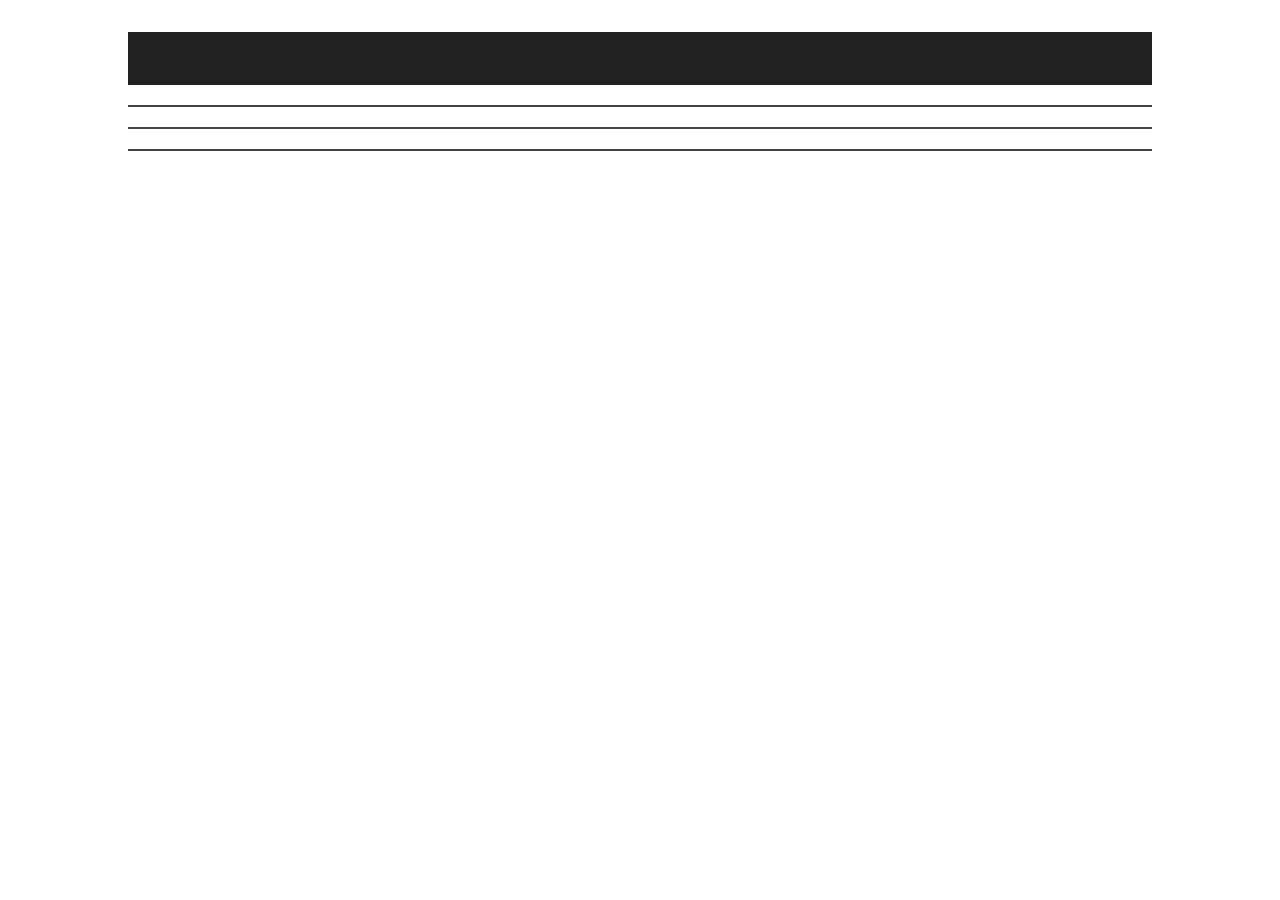
==== resume/index.html @ 791ce6b0 "Defined the structure using semantic HTML" ====
<!DOCTYPE html>
<html lang="en">
    <head>
        <meta charset="UTF-8" />
        <meta name="viewport" content="width=device-width, initial-scale=1.0" />
        <title>My Journey</title>
        <link rel="stylesheet" href="styles.css" />
    </head>
    <body>
        <main>
            <header>
                <h1>
                    <!-- This will be the title of my webpage -->
                </h1>
            </header>

            <section id="about">
                <h2>
                    <!-- This will contain the subtitle "About me" -->
                </h2>

                <p>
                    <!-- This part will containg a short description about myself -->
                </p>
            </section>

            <section id="skills">
                <h2> 
                    <!-- This will contain the title "skills" -->
                </h2>   

                <h3>
                    <!-- This will contain the subtitle 'a' -->
                </h3>

                <p>
                    <!-- This will contain a short description of my subtitle 'a'. -->
                </p>

                <h3> 
                    <!-- This will contain the subtitle 'b' -->
                </h3>

                <p>
                    <!-- This will contain a short description of my subtitle 'b'. -->
                </p>

                <h3>
                    <!-- This will contain the subtitle 'c' -->
                </h3>
                
                <p>
                    <!-- This will contain a short description of my subtitle 'c'. -->
                </p>
                
            </section>

            <section id="experience">
                <h2>
                    <!-- This will contain the subtitle "experience" -->
                </h2>

                <p>
                    <!-- This part will talk about my volunteer/work experience -->
                </p>
            </section>
        </main>
        <footer>

        </footer>
    </body>
</html>
---- resume/styles.css ----
body {
	font-family: 'Roboto', Arial , Helvetica, sans-serif;
	line-height: 1.5;
	color: #69656535;
	margin: 0;
	padding: 0;
	font-size: 100%;
}

header {
	background-color: #222;
	color: #fff;
	text-align: center;
	padding: 1rem 0;
	/* display: flex; */
}


header h1 {
	text-align: center;
}

header img {
    width: 110px;
    height: 110px;
    border-radius: 50%;            
    object-fit: center;
    text-align: left;
	vertical-align: middle;
}

nav{
    background-color: #b6b3b3;
    padding: 0.5rem 0;
}

nav ul{
    list-style-type: none;
    padding: 0;
    margin:0;
    text-align: center;
	/* display flex in media query */
}

nav ul li {
    /* display: inline-block; */
	/* in media query flex:1 */
    margin: 0 1rem;
}

main {
	margin: 2rem auto;
	width: 80%;
}

section h2 {
	color: #333;
	border-bottom: 2px solid #444;
}
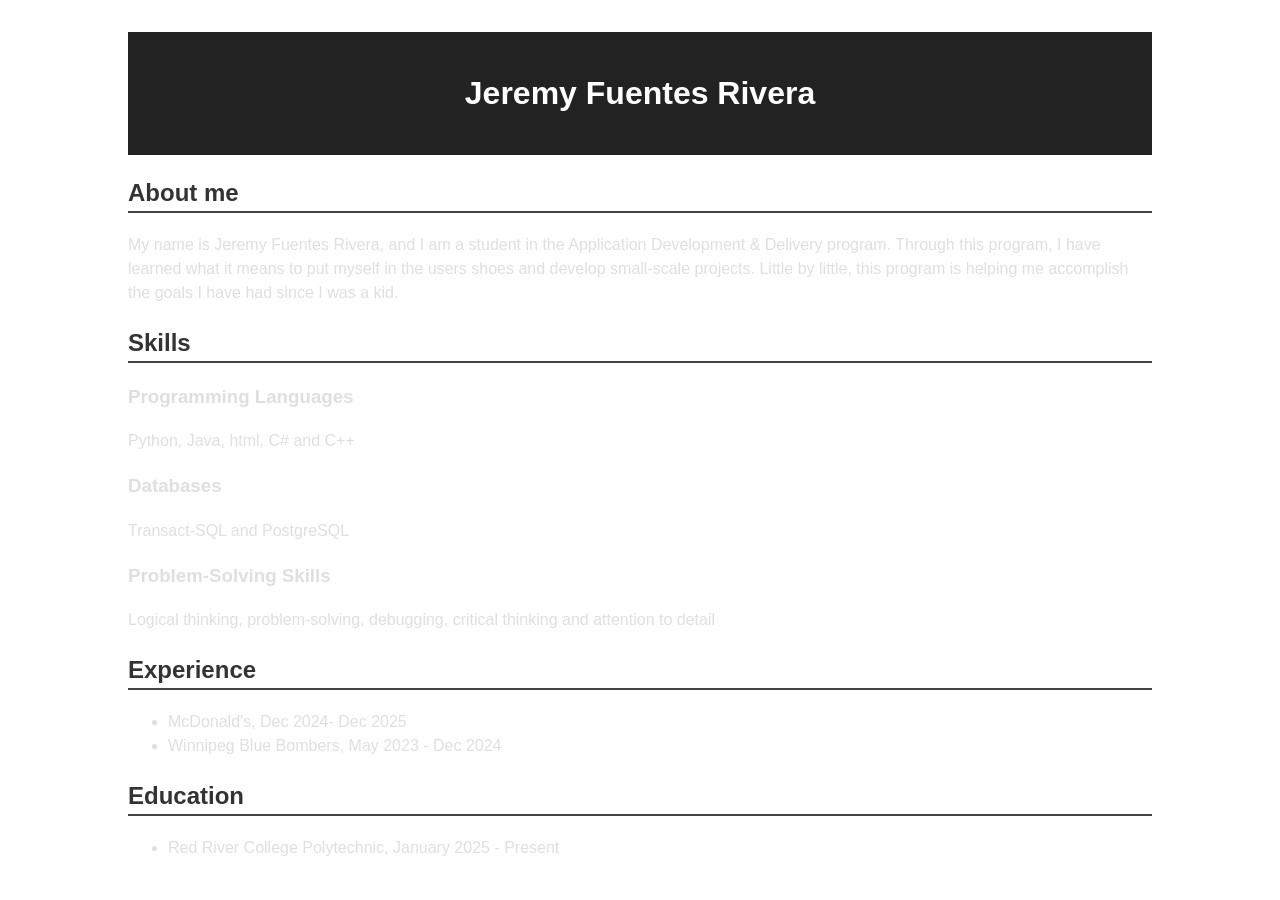
==== commit c440a312: "Added content to sections and created an Education section" ====
--- a/resume/index.html
+++ b/resume/index.html
@@ -1,72 +1,98 @@
 <!DOCTYPE html>
 <html lang="en">
-    <head>
-        <meta charset="UTF-8" />
-        <meta name="viewport" content="width=device-width, initial-scale=1.0" />
-        <title>My Journey</title>
-        <link rel="stylesheet" href="styles.css" />
-    </head>
-    <body>
-        <main>
-            <header>
-                <h1>
-                    <!-- This will be the title of my webpage -->
-                </h1>
-            </header>
 
-            <section id="about">
-                <h2>
-                    <!-- This will contain the subtitle "About me" -->
-                </h2>
+<head>
+    <meta charset="UTF-8" />
+    <meta name="viewport" content="width=device-width, initial-scale=1.0" />
+    <title>My Journey</title>
+    <link rel="stylesheet" href="styles.css" />
+</head>
 
-                <p>
-                    <!-- This part will containg a short description about myself -->
-                </p>
-            </section>
+<body>
+    <main>
+        <header>
+            <h1>
+                Jeremy Fuentes Rivera
+            </h1>
+        </header>
 
-            <section id="skills">
-                <h2> 
-                    <!-- This will contain the title "skills" -->
-                </h2>   
+        <section id="about">
+            <h2>
+                About me
+            </h2>
 
-                <h3>
-                    <!-- This will contain the subtitle 'a' -->
-                </h3>
+            <p>
+                My name is Jeremy Fuentes Rivera, and I am a student in the Application Development & Delivery program.
+                Through this program, I have learned what it means to put myself in the users shoes and develop
+                small-scale projects. Little by little, this program is helping me accomplish the goals I have had
+                since I was a kid.
+            </p>
+        </section>
 
-                <p>
-                    <!-- This will contain a short description of my subtitle 'a'. -->
-                </p>
+        <section id="skills">
+            <h2>
+                Skills
+            </h2>
 
-                <h3> 
-                    <!-- This will contain the subtitle 'b' -->
-                </h3>
+            <h3>
+                Programming Languages
+            </h3>
 
-                <p>
-                    <!-- This will contain a short description of my subtitle 'b'. -->
-                </p>
+            <p>
+                Python, Java, html, C# and C++
+            </p>
 
-                <h3>
-                    <!-- This will contain the subtitle 'c' -->
-                </h3>
-                
-                <p>
-                    <!-- This will contain a short description of my subtitle 'c'. -->
-                </p>
-                
-            </section>
+            <h3>
+                Databases
+            </h3>
 
-            <section id="experience">
-                <h2>
-                    <!-- This will contain the subtitle "experience" -->
-                </h2>
+            <p>
+                Transact-SQL and PostgreSQL
+            </p>
 
-                <p>
-                    <!-- This part will talk about my volunteer/work experience -->
-                </p>
-            </section>
-        </main>
-        <footer>
+            <h3>
+                Problem-Solving Skills
+            </h3>
 
-        </footer>
-    </body>
+            <p>
+                Logical thinking, problem-solving, debugging,
+                critical thinking and attention to detail
+            </p>
+
+        </section>
+
+        <section id="experience">
+            <h2>
+                Experience
+            </h2>
+
+            <ul>
+                <li>
+                    McDonald's, Dec 2024- Dec 2025
+                </li>
+
+                <li>
+                    Winnipeg Blue Bombers, May 2023 - Dec 2024
+                </li>
+            </ul>
+        </section>
+
+        <section id="education">
+            <h2>
+                Education
+            </h2>
+
+            <ul>
+                <li>
+                    Red River College Polytechnic, January 2025 - Present
+                </li>
+            </ul>
+
+        </section>
+    </main>
+    <footer>
+
+    </footer>
+</body>
+
 </html>
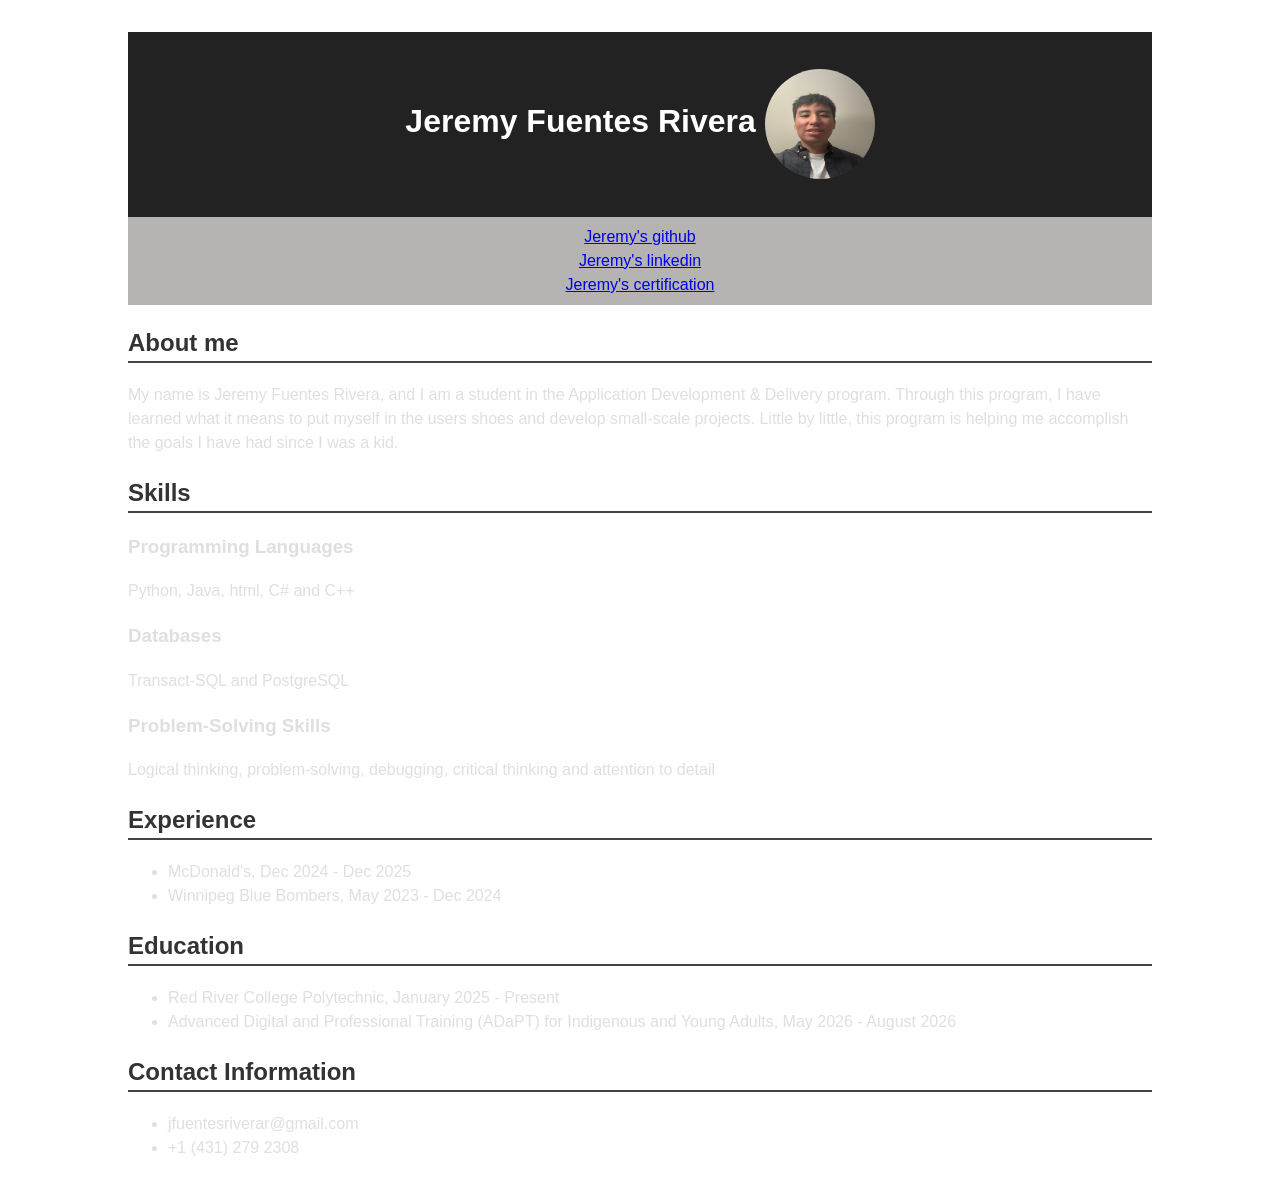
==== commit c7e057b5: "Added photo, alt description, and social links to index.html" ====
--- a/resume/index.html
+++ b/resume/index.html
@@ -13,8 +13,19 @@
         <header>
             <h1>
                 Jeremy Fuentes Rivera
+                <img src="images/jeremy.jpg" alt="A photo of Jeremy Fuentes Rivera" width="500" height="600" />
             </h1>
         </header>
+
+        <nav>
+            <ul>
+                <li><a href="https://github.com/jeremy-fuentes-rivera-codes"> Jeremy's github</a></li>
+                <li><a href="https://www.linkedin.com/in/jeremy-fuentes-rivera-1aa581403/"> Jeremy's linkedin</a></li>
+                <li><a
+                        href="https://certificate.bcdiploma.com/check/30FC053E15D04A354DAE401BCAAAF8CC6CC5BE439789501A1E59FC4E78C534FEZjIxNGpmdTJZWTh4MEdCOWNGOC9JSjhReXlNR2lEakx2WlFGeFpkRkxaTlBrRmti">
+                        Jeremy's certification</a></li>
+            </ul>
+        </nav>
 
         <section id="about">
             <h2>
@@ -68,7 +79,7 @@
 
             <ul>
                 <li>
-                    McDonald's, Dec 2024- Dec 2025
+                    McDonald's, Dec 2024 - Dec 2025
                 </li>
 
                 <li>
@@ -86,6 +97,27 @@
                 <li>
                     Red River College Polytechnic, January 2025 - Present
                 </li>
+
+                <li>
+                    Advanced Digital and Professional Training (ADaPT) for Indigenous and Young Adults, May 2026 -
+                    August 2026
+                </li>
+            </ul>
+        </section>
+
+        <section id="contantcinformation">
+            <h2>
+                Contact Information
+            </h2>
+
+            <ul>
+                <li>
+                    jfuentesriverar@gmail.com
+                </li>
+
+                <li>
+                    +1 (431) 279 2308
+                </li>
             </ul>
 
         </section>
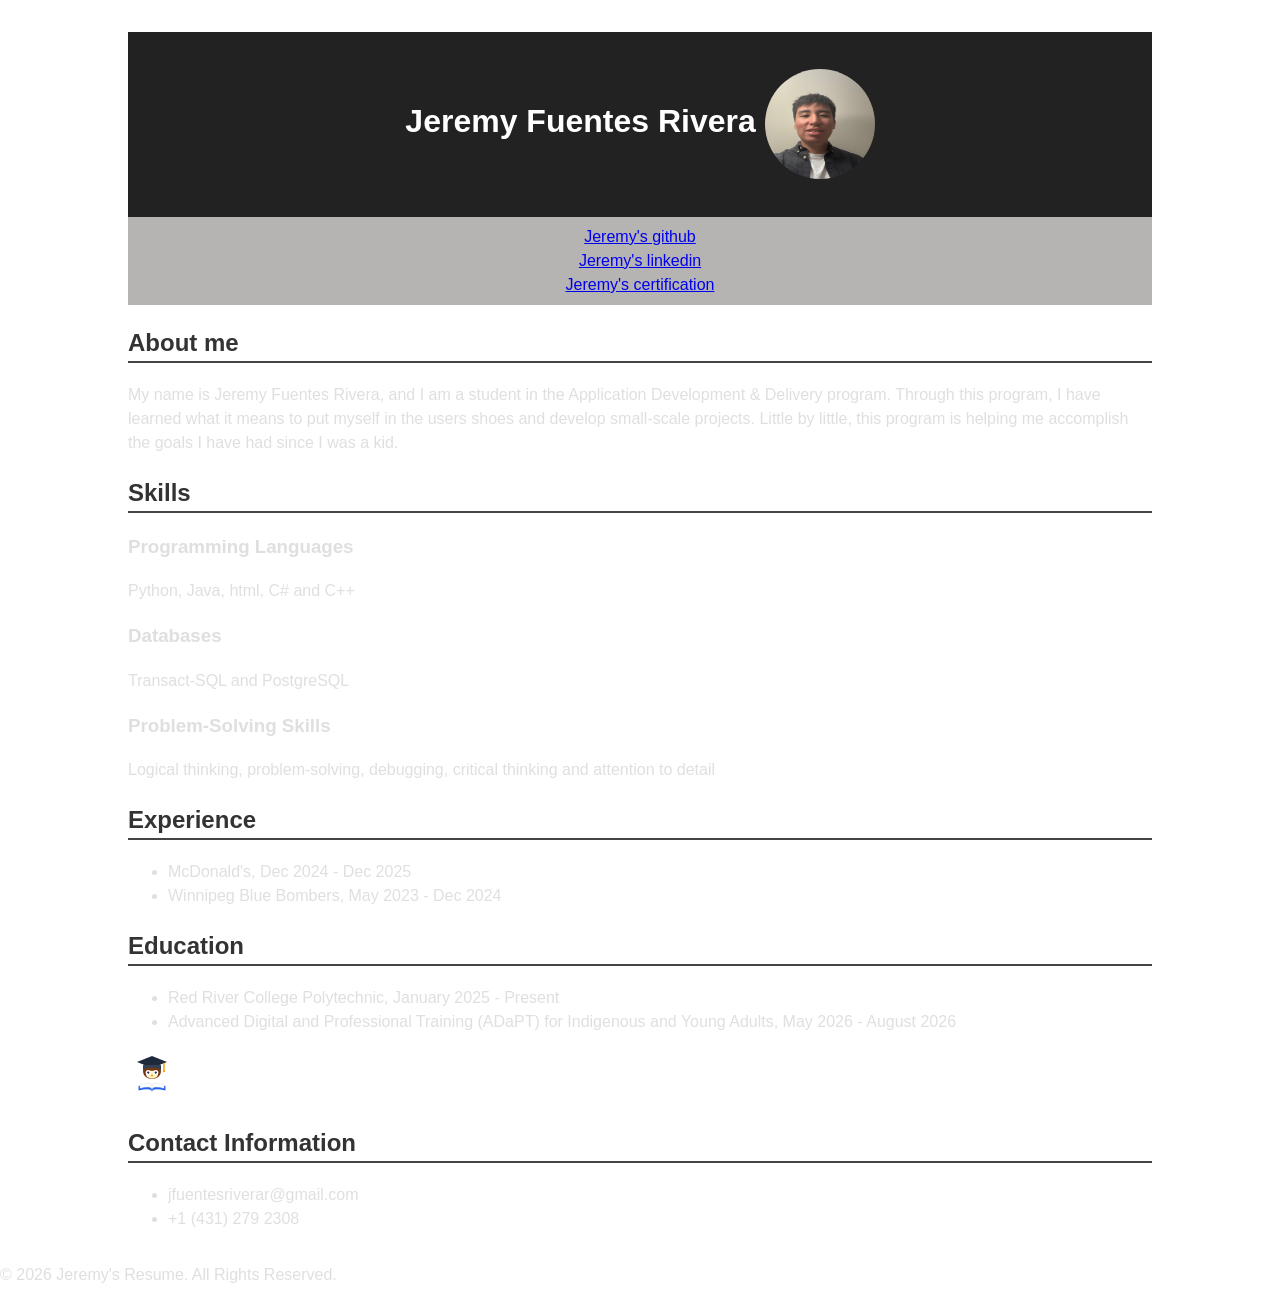
==== commit 951c365e: "Included SVG Graphics to index.html" ====
--- a/resume/index.html
+++ b/resume/index.html
@@ -103,9 +103,34 @@
                     August 2026
                 </li>
             </ul>
+
+            <svg xmlns="http://www.w3.org/2000/svg" viewBox="0 0 64 64" width="48" height="48" role="img"
+                aria-label="Icon of a wise owl wearing a graduation cap atop an open book, symbolizing dedicated studying and perseverance">
+                <!-- Graduation Cap -->
+                <polygon points="32,8 52,16 32,24 12,16" fill="#1E293B" />
+                <polygon points="20,20 20,27 44,27 44,20" fill="#334155" />
+                <path d="M 48,18 L 48,27" stroke="#F59E0B" stroke-width="2" stroke-linecap="round" />
+                <circle cx="48" cy="28" r="1.5" fill="#F59E0B" />
+
+                <!-- Wise Owl Body & Face -->
+                <path d="M 20,28 C 20,22 44,22 44,28 C 44,42 20,42 20,28 Z" fill="#78350F" />
+                <path d="M 24,32 C 24,26 40,26 40,32 C 40,40 24,40 24,32 Z" fill="#FEF3C7" />
+
+                <!-- Eyes & Beak -->
+                <circle cx="27" cy="30" r="3.5" fill="#FFFFFF" />
+                <circle cx="27" cy="30" r="1.5" fill="#1E293B" />
+                <circle cx="37" cy="30" r="3.5" fill="#FFFFFF" />
+                <circle cx="37" cy="30" r="1.5" fill="#1E293B" />
+                <polygon points="32,32 30,35 34,35" fill="#F59E0B" />
+
+                <!-- Open Book Base -->
+                <path d="M 14,48 Q 32,44 32,50 Q 32,44 50,48 L 50,54 Q 32,50 32,56 Q 32,50 14,54 Z" fill="#2563EB" />
+                <path d="M 16,46 Q 32,42 32,48 Q 32,42 48,46 L 48,51 Q 32,47 32,53 Q 32,47 16,51 Z" fill="#FFFFFF"
+                    stroke="#CBD5E1" stroke-width="0.5" />
+            </svg>
         </section>
 
-        <section id="contantcinformation">
+        <section id="contact-information">
             <h2>
                 Contact Information
             </h2>
@@ -123,7 +148,7 @@
         </section>
     </main>
     <footer>
-
+        <p>&copy; 2026 Jeremy's Resume. All Rights Reserved.</p>
     </footer>
 </body>
 
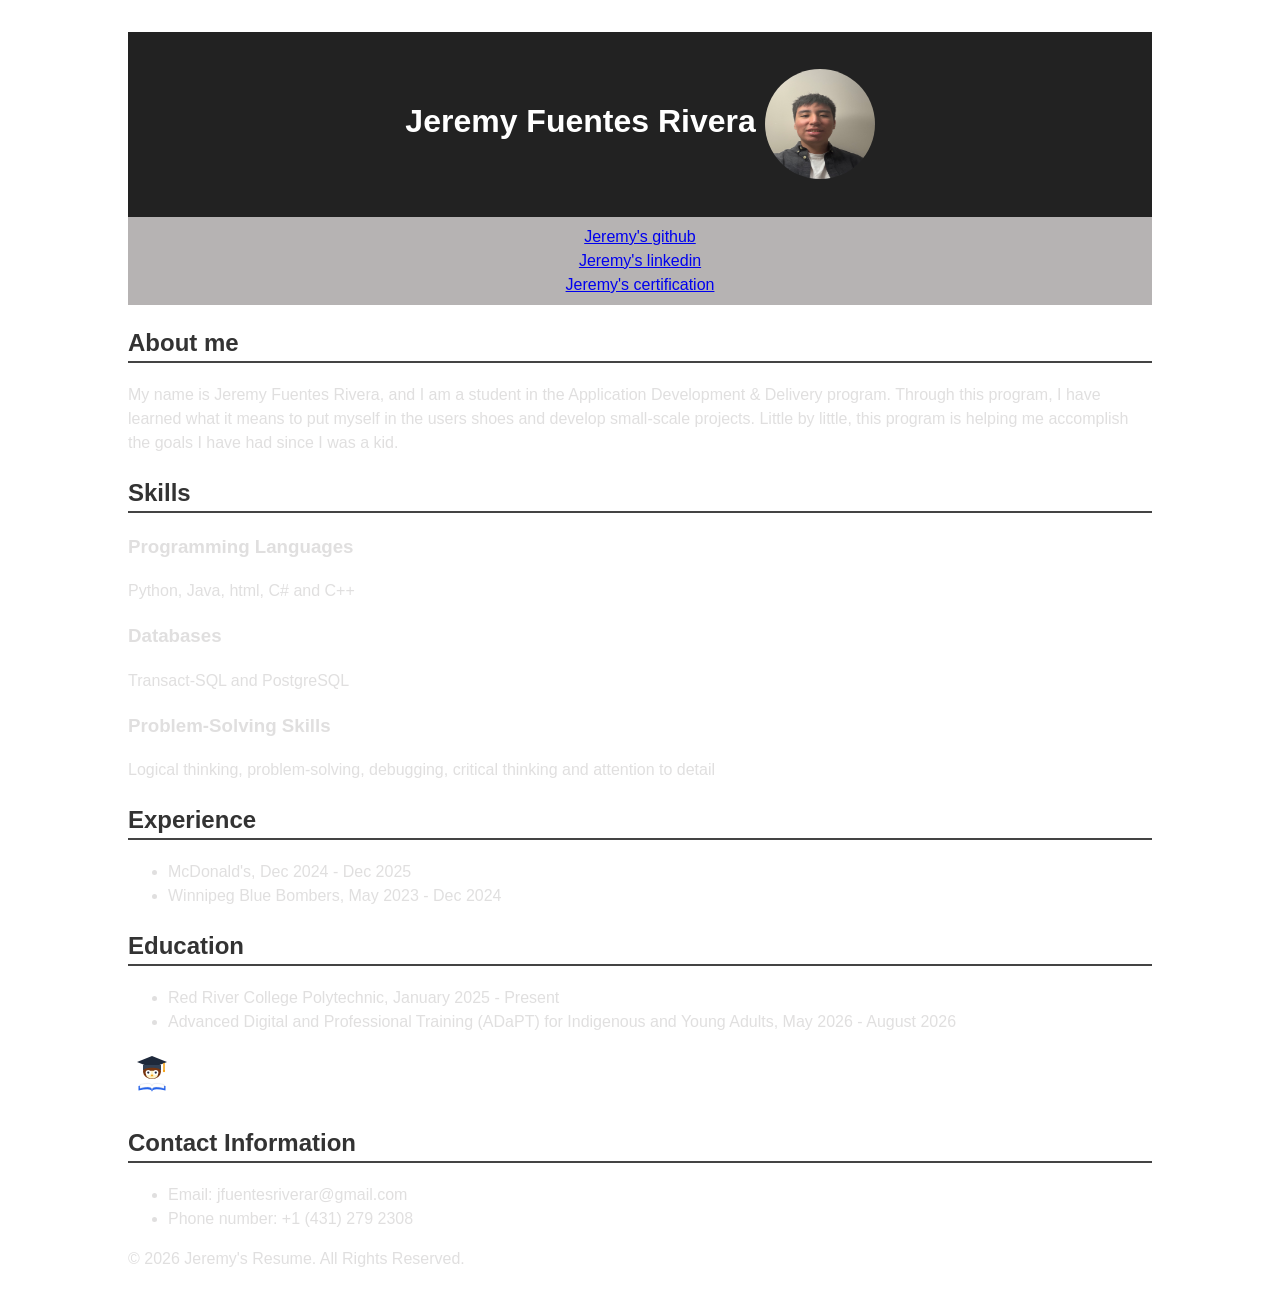
==== commit ec075d09: "Added alt text, ARIA roles, and confirm clean HTML validation" ====
--- a/resume/index.html
+++ b/resume/index.html
@@ -17,7 +17,7 @@
             </h1>
         </header>
 
-        <nav>
+        <nav aria-label="Resume links from Jeremy">
             <ul>
                 <li><a href="https://github.com/jeremy-fuentes-rivera-codes"> Jeremy's github</a></li>
                 <li><a href="https://www.linkedin.com/in/jeremy-fuentes-rivera-1aa581403/"> Jeremy's linkedin</a></li>
@@ -137,19 +137,20 @@
 
             <ul>
                 <li>
-                    jfuentesriverar@gmail.com
+                    Email: jfuentesriverar@gmail.com
                 </li>
 
                 <li>
-                    +1 (431) 279 2308
+                    Phone number: +1 (431) 279 2308
                 </li>
             </ul>
 
         </section>
+
+        <footer>
+            <p>&copy; 2026 Jeremy's Resume. All Rights Reserved.</p>
+        </footer>
     </main>
-    <footer>
-        <p>&copy; 2026 Jeremy's Resume. All Rights Reserved.</p>
-    </footer>
 </body>
 
 </html>
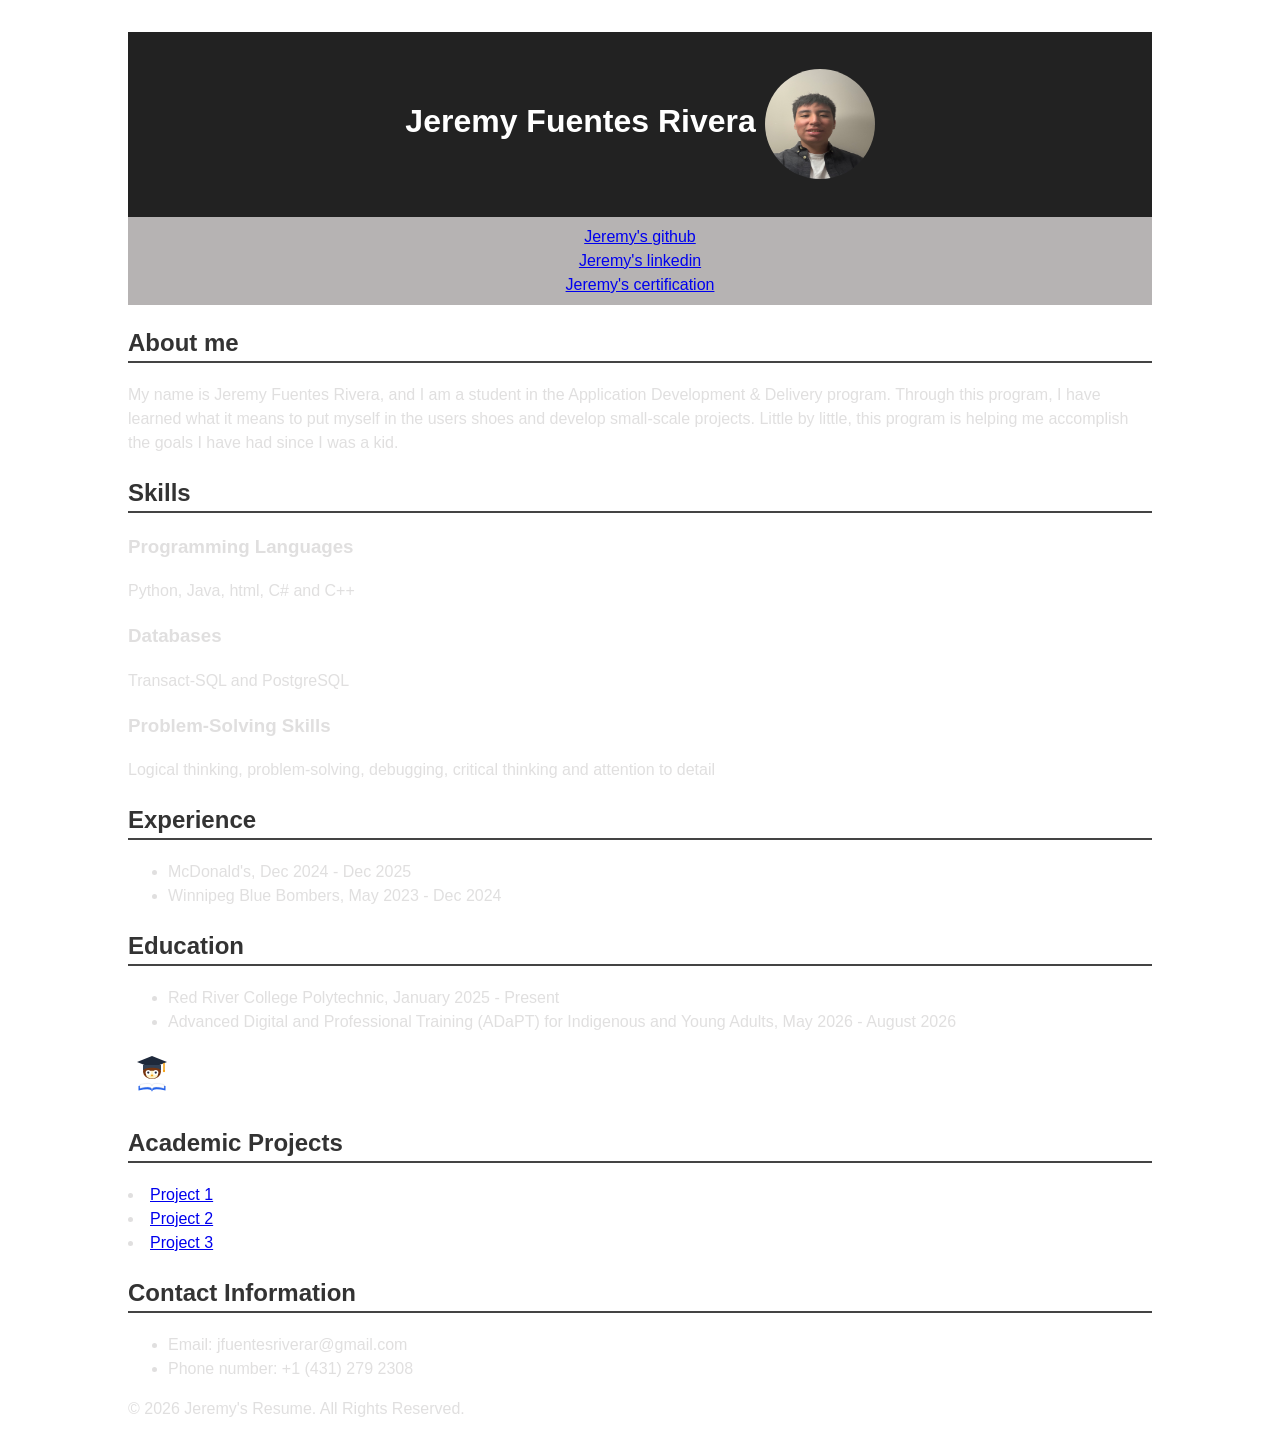
==== commit 8a7f098d: "Added portfolio section showcasing academic projects" ====
--- a/resume/index.html
+++ b/resume/index.html
@@ -130,6 +130,16 @@
             </svg>
         </section>
 
+        <section id=academic-projects>
+            <h2>
+                Academic Projects
+            </h2>
+
+            <li><a href="https://github.com/jeremy-fuentes-rivera-codes/Project-1"> Project 1</a></li>
+            <li><a href="https://github.com/jeremy-fuentes-rivera-codes/Project-2"> Project 2</a></li>
+            <li><a href="https://github.com/jeremy-fuentes-rivera-codes/Project-3"> Project 3</a></li>
+        </section>
+
         <section id="contact-information">
             <h2>
                 Contact Information
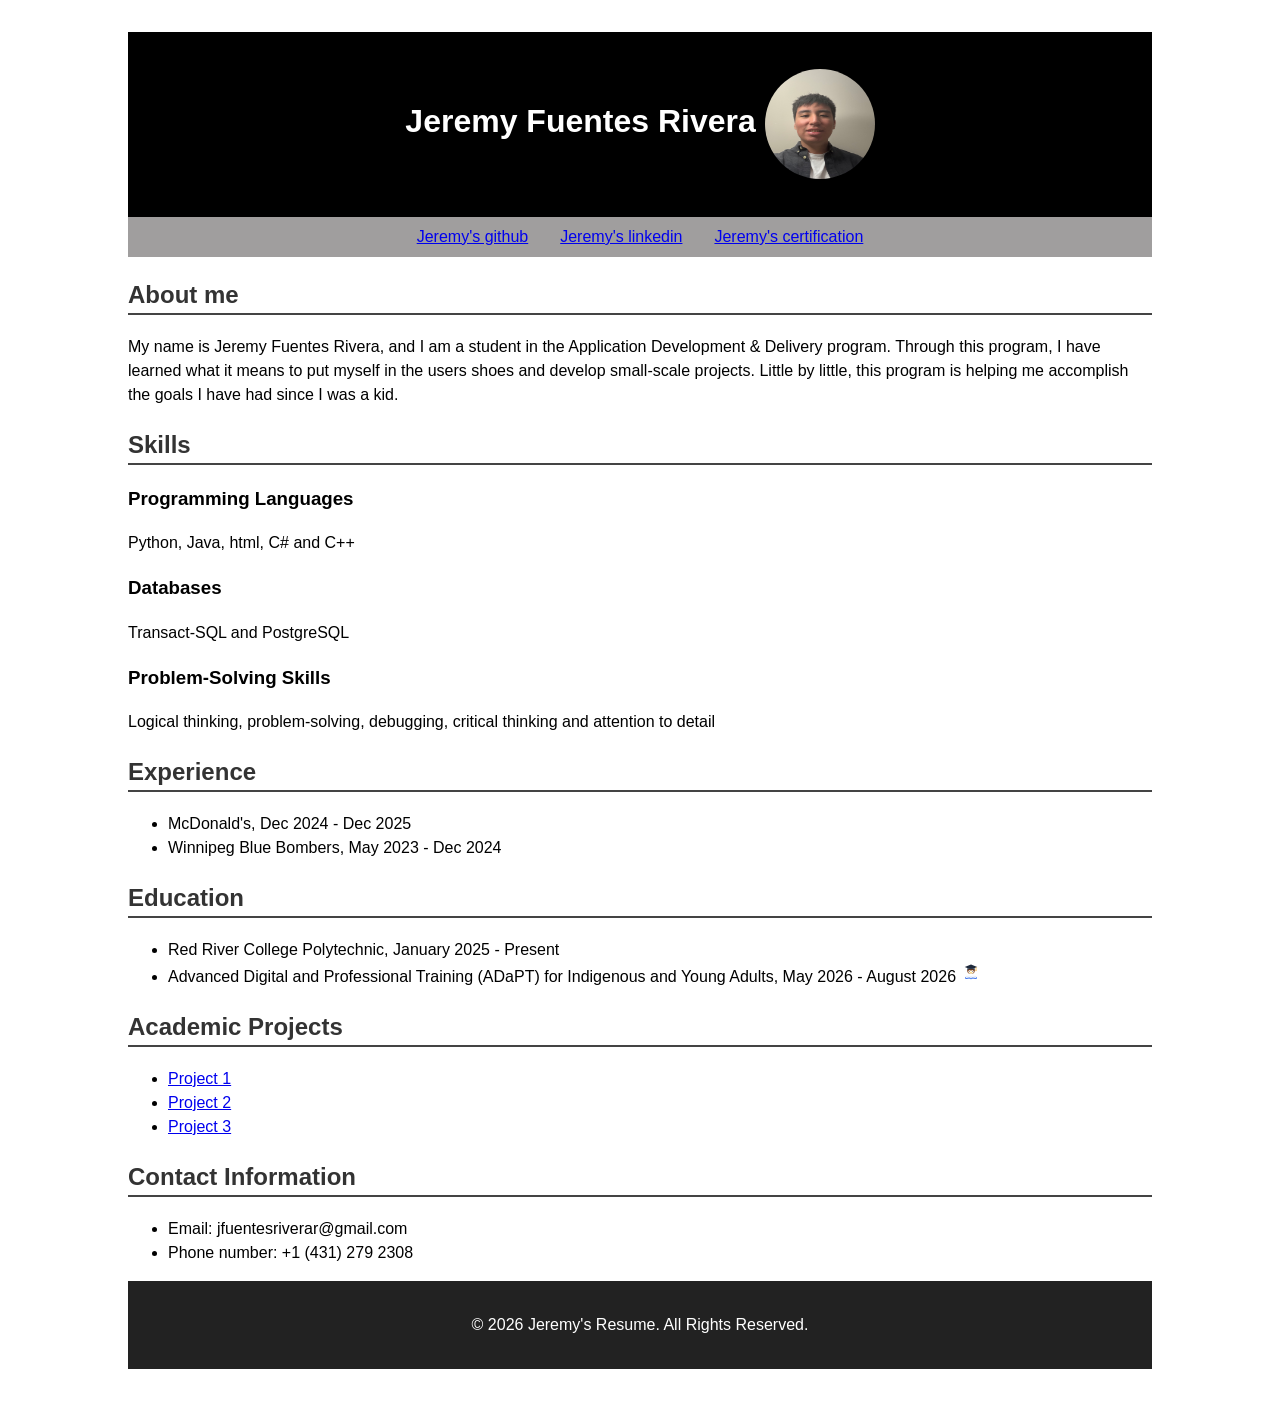
==== commit b4aef410: "Implemented resume style in CSS and completed DESIGN_GUIDELINES.md" ====
--- a/resume/index.html
+++ b/resume/index.html
@@ -101,33 +101,36 @@
                 <li>
                     Advanced Digital and Professional Training (ADaPT) for Indigenous and Young Adults, May 2026 -
                     August 2026
+
+                    <svg xmlns="http://www.w3.org/2000/svg" viewBox="0 0 64 64" width="20" height="20" role="img"
+                        aria-label="Icon of a wise owl wearing a graduation cap atop an open book, symbolizing dedicated studying and perseverance">
+                        <!-- Graduation Cap -->
+                        <polygon points="32,8 52,16 32,24 12,16" fill="#1E293B" />
+                        <polygon points="20,20 20,27 44,27 44,20" fill="#334155" />
+                        <path d="M 48,18 L 48,27" stroke="#F59E0B" stroke-width="2" stroke-linecap="round" />
+                        <circle cx="48" cy="28" r="1.5" fill="#F59E0B" />
+
+                        <!-- Wise Owl Body & Face -->
+                        <path d="M 20,28 C 20,22 44,22 44,28 C 44,42 20,42 20,28 Z" fill="#78350F" />
+                        <path d="M 24,32 C 24,26 40,26 40,32 C 40,40 24,40 24,32 Z" fill="#FEF3C7" />
+
+                        <!-- Eyes & Beak -->
+                        <circle cx="27" cy="30" r="3.5" fill="#FFFFFF" />
+                        <circle cx="27" cy="30" r="1.5" fill="#1E293B" />
+                        <circle cx="37" cy="30" r="3.5" fill="#FFFFFF" />
+                        <circle cx="37" cy="30" r="1.5" fill="#1E293B" />
+                        <polygon points="32,32 30,35 34,35" fill="#F59E0B" />
+
+                        <!-- Open Book Base -->
+                        <path d="M 14,48 Q 32,44 32,50 Q 32,44 50,48 L 50,54 Q 32,50 32,56 Q 32,50 14,54 Z"
+                            fill="#2563EB" />
+                        <path d="M 16,46 Q 32,42 32,48 Q 32,42 48,46 L 48,51 Q 32,47 32,53 Q 32,47 16,51 Z"
+                            fill="#FFFFFF" stroke="#CBD5E1" stroke-width="0.5" />
+                    </svg>
                 </li>
             </ul>
 
-            <svg xmlns="http://www.w3.org/2000/svg" viewBox="0 0 64 64" width="48" height="48" role="img"
-                aria-label="Icon of a wise owl wearing a graduation cap atop an open book, symbolizing dedicated studying and perseverance">
-                <!-- Graduation Cap -->
-                <polygon points="32,8 52,16 32,24 12,16" fill="#1E293B" />
-                <polygon points="20,20 20,27 44,27 44,20" fill="#334155" />
-                <path d="M 48,18 L 48,27" stroke="#F59E0B" stroke-width="2" stroke-linecap="round" />
-                <circle cx="48" cy="28" r="1.5" fill="#F59E0B" />
 
-                <!-- Wise Owl Body & Face -->
-                <path d="M 20,28 C 20,22 44,22 44,28 C 44,42 20,42 20,28 Z" fill="#78350F" />
-                <path d="M 24,32 C 24,26 40,26 40,32 C 40,40 24,40 24,32 Z" fill="#FEF3C7" />
-
-                <!-- Eyes & Beak -->
-                <circle cx="27" cy="30" r="3.5" fill="#FFFFFF" />
-                <circle cx="27" cy="30" r="1.5" fill="#1E293B" />
-                <circle cx="37" cy="30" r="3.5" fill="#FFFFFF" />
-                <circle cx="37" cy="30" r="1.5" fill="#1E293B" />
-                <polygon points="32,32 30,35 34,35" fill="#F59E0B" />
-
-                <!-- Open Book Base -->
-                <path d="M 14,48 Q 32,44 32,50 Q 32,44 50,48 L 50,54 Q 32,50 32,56 Q 32,50 14,54 Z" fill="#2563EB" />
-                <path d="M 16,46 Q 32,42 32,48 Q 32,42 48,46 L 48,51 Q 32,47 32,53 Q 32,47 16,51 Z" fill="#FFFFFF"
-                    stroke="#CBD5E1" stroke-width="0.5" />
-            </svg>
         </section>
 
         <section id=academic-projects>
@@ -135,9 +138,12 @@
                 Academic Projects
             </h2>
 
-            <li><a href="https://github.com/jeremy-fuentes-rivera-codes/Project-1"> Project 1</a></li>
-            <li><a href="https://github.com/jeremy-fuentes-rivera-codes/Project-2"> Project 2</a></li>
-            <li><a href="https://github.com/jeremy-fuentes-rivera-codes/Project-3"> Project 3</a></li>
+            <ul>
+                <li><a href="https://github.com/jeremy-fuentes-rivera-codes/Project-1"> Project 1</a></li>
+                <li><a href="https://github.com/jeremy-fuentes-rivera-codes/Project-2"> Project 2</a></li>
+                <li><a href="https://github.com/jeremy-fuentes-rivera-codes/Project-3"> Project 3</a></li>
+            </ul>
+
         </section>
 
         <section id="contact-information">
--- a/resume/styles.css
+++ b/resume/styles.css
@@ -1,16 +1,16 @@
 body {
-	font-family: 'Roboto', Arial , Helvetica, sans-serif;
+	font-family: 'Roboto', Arial, Helvetica, sans-serif;
 	line-height: 1.5;
-	color: #69656535;
+	color: black;
 	margin: 0;
 	padding: 0;
 	font-size: 100%;
 }
 
 header {
-	background-color: #222;
+	background-color: black;
 	color: #fff;
-	text-align: center;
+	text-align: in-line;
 	padding: 1rem 0;
 	/* display: flex; */
 }
@@ -21,31 +21,31 @@
 }
 
 header img {
-    width: 110px;
-    height: 110px;
-    border-radius: 50%;            
-    object-fit: center;
-    text-align: left;
+	width: 110px;
+	height: 110px;
+	border-radius: 50%;
+	object-fit: center;
+	text-align: left;
 	vertical-align: middle;
 }
 
-nav{
-    background-color: #b6b3b3;
-    padding: 0.5rem 0;
+nav {
+	background-color: #a09e9e;
+	padding: 0.5rem 0;
 }
 
-nav ul{
-    list-style-type: none;
-    padding: 0;
-    margin:0;
-    text-align: center;
+nav ul {
+	list-style-type: none;
+	padding: 0;
+	margin: 0 1rem;
+	justify-content: center;
+	display: flex;
 	/* display flex in media query */
 }
 
 nav ul li {
-    /* display: inline-block; */
 	/* in media query flex:1 */
-    margin: 0 1rem;
+	margin: 0 1rem;
 }
 
 main {
@@ -56,4 +56,11 @@
 section h2 {
 	color: #333;
 	border-bottom: 2px solid #444;
+}
+
+footer {
+	background-color: #222;
+	color: #fff;
+	text-align: center;
+	padding: 1rem 0;
 }
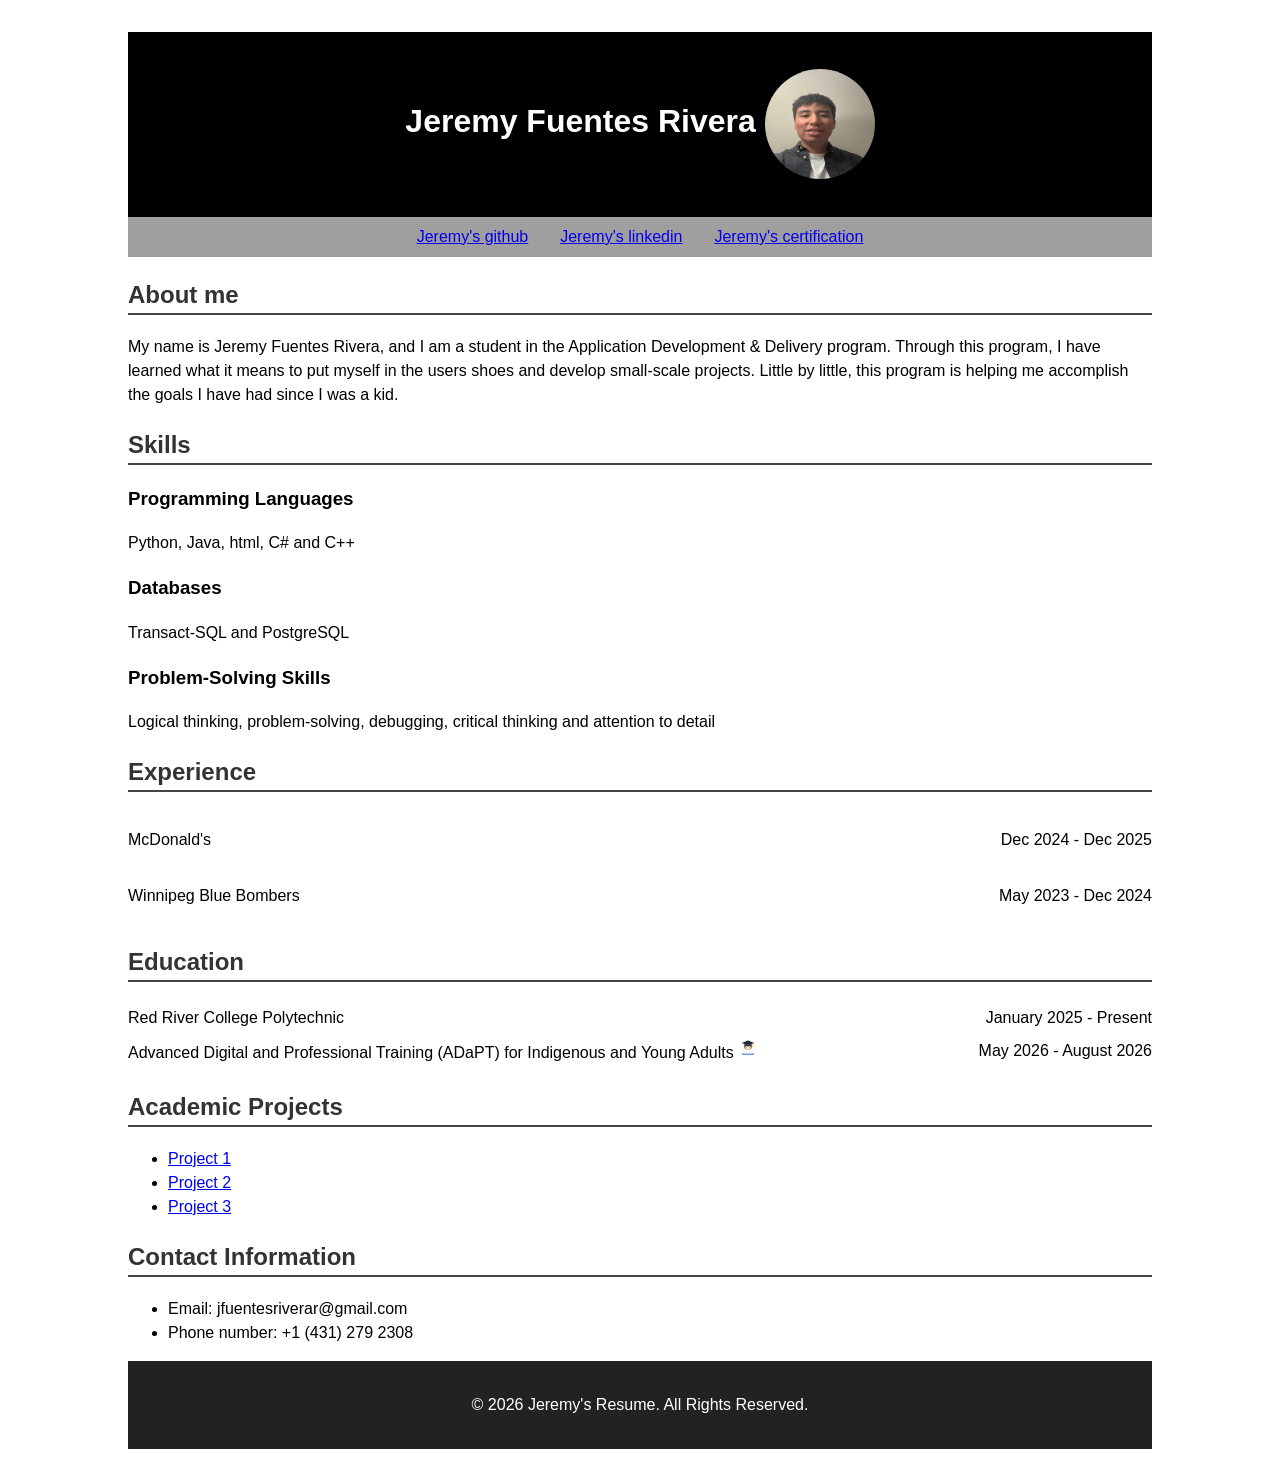
==== commit 22a0b6e5: "Added flexbox layout to experience and education section to enhance site usability and visual appeal" ====
--- a/resume/index.html
+++ b/resume/index.html
@@ -77,15 +77,25 @@
                 Experience
             </h2>
 
-            <ul>
-                <li>
-                    McDonald's, Dec 2024 - Dec 2025
-                </li>
+            <div class="experience1">
+                <p>
+                    McDonald's
+                </p>
 
-                <li>
-                    Winnipeg Blue Bombers, May 2023 - Dec 2024
-                </li>
-            </ul>
+                <p>
+                    Dec 2024 - Dec 2025
+                </p>
+            </div>
+
+            <div class="experience2">
+                <p>
+                    Winnipeg Blue Bombers
+                </p>
+
+                <p>
+                    May 2023 - Dec 2024
+                </p>
+            </div>
         </section>
 
         <section id="education">
@@ -93,15 +103,19 @@
                 Education
             </h2>
 
-            <ul>
-                <li>
-                    Red River College Polytechnic, January 2025 - Present
-                </li>
+            <div class="education1">
+                <p>
+                    Red River College Polytechnic
+                </p>
 
-                <li>
-                    Advanced Digital and Professional Training (ADaPT) for Indigenous and Young Adults, May 2026 -
-                    August 2026
+                <p>
+                    January 2025 - Present
+                </p>
+            </div>
 
+            <div class="education2">
+                <p>
+                    Advanced Digital and Professional Training (ADaPT) for Indigenous and Young Adults
                     <svg xmlns="http://www.w3.org/2000/svg" viewBox="0 0 64 64" width="20" height="20" role="img"
                         aria-label="Icon of a wise owl wearing a graduation cap atop an open book, symbolizing dedicated studying and perseverance">
                         <!-- Graduation Cap -->
@@ -127,9 +141,11 @@
                         <path d="M 16,46 Q 32,42 32,48 Q 32,42 48,46 L 48,51 Q 32,47 32,53 Q 32,47 16,51 Z"
                             fill="#FFFFFF" stroke="#CBD5E1" stroke-width="0.5" />
                     </svg>
-                </li>
-            </ul>
-
+                </p>
+                <p>
+                    May 2026 - August 2026
+                </p>
+            </div>
 
         </section>
 
--- a/resume/styles.css
+++ b/resume/styles.css
@@ -8,7 +8,7 @@
 }
 
 header {
-	background-color: black;
+	background-color: #000;
 	color: #fff;
 	text-align: in-line;
 	padding: 1rem 0;
@@ -40,17 +40,41 @@
 	margin: 0 1rem;
 	justify-content: center;
 	display: flex;
-	/* display flex in media query */
 }
 
 nav ul li {
-	/* in media query flex:1 */
 	margin: 0 1rem;
 }
 
 main {
 	margin: 2rem auto;
 	width: 80%;
+}
+
+.experience1,
+.experience2 {
+	display: flex;
+	justify-content: space-between;
+	align-items: center;
+}
+
+.education1,
+.education2 {
+	display: flex;
+	justify-content: space-between;
+	align-items: center;
+}
+
+.education1,
+.education2 {
+	display: flex;
+	justify-content: space-between;
+	align-items: center;
+}
+
+.education1 p,
+.education2 p {
+	margin: 0.25rem 0;
 }
 
 section h2 {
